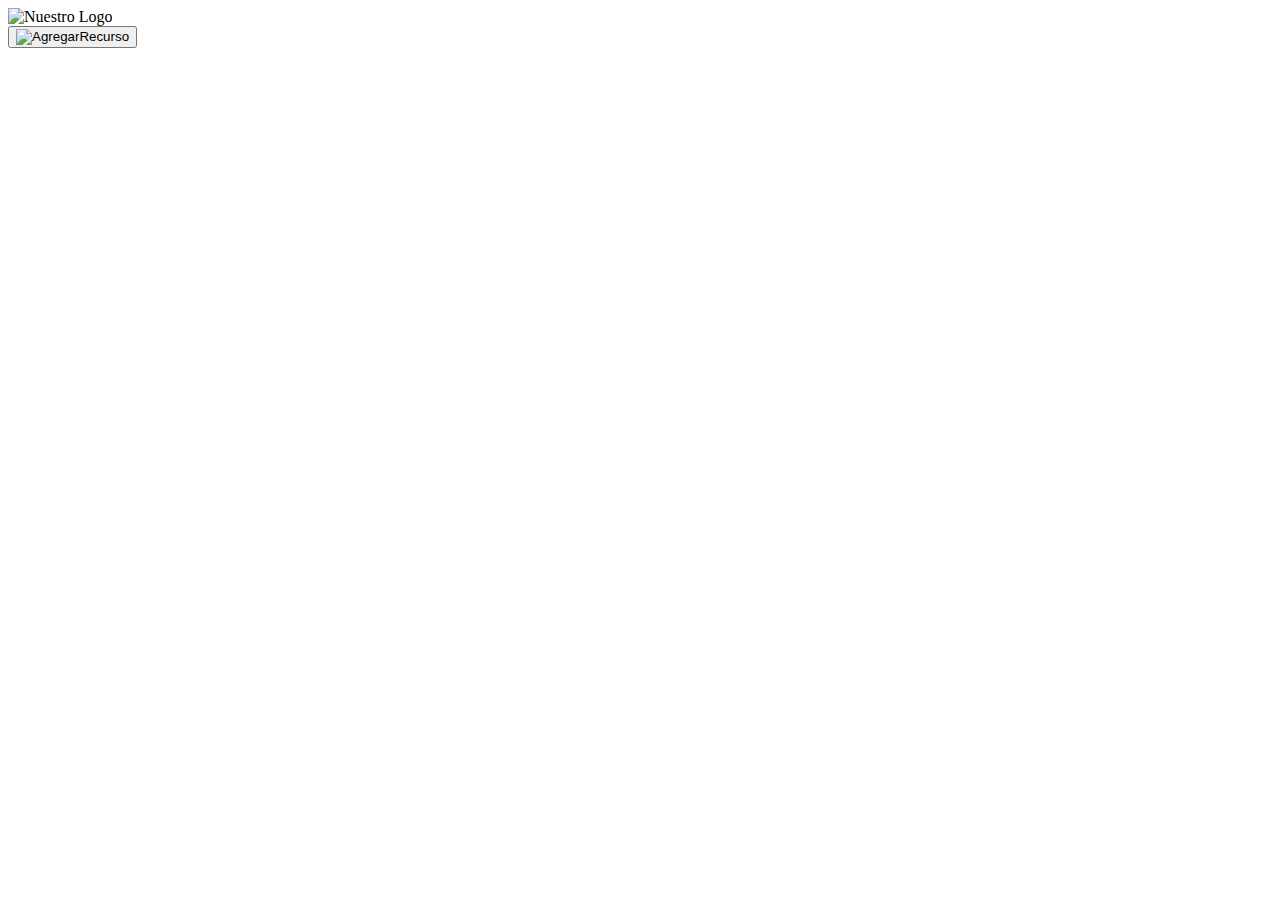
==== views/inicio.html @ b5b2c596 "feat: :sparkles: agregar adding functions" ====
<!DOCTYPE html>
<html lang="en">
<head>
    <meta charset="UTF-8">
    <meta name="viewport" content="width=device-width, initial-scale=1.0">
    <title>Progresso</title>
    <link rel="stylesheet" href="../styles/style.css">
</head>
<body>
    <header>
        <img src="../Images/Diseño sin título.png" alt="Nuestro Logo" width="200px">
    </header>
        <button class="botonAdd"><img src="../assets/agregar.svg" alt="Agregar ">Recurso</button>
        <section class="formularioAgregarSource">
            <form id="agregarCampos">
                <label for="nombre">Nombre: </label>
                <input type="text" id="nombreRecurso" name="nombre" required>
                <br><br>
                <label for="genero">Género: </label>
                <select name="genero" id="generoRecurso" multiple required>
                    <option value="accion">Acción</option>
                    <option value="aventura">Aventura</option>
                    <option value="comedia">Comedia</option>
                    <option value="drama">Drama</option>
                    <option value="terror">Terror</option>
                    <option value="romance">Romance</option>
                    <option value="ciencia_ficcion">Ciencia Ficción</option>
                    <option value="biografia">Biografía</option>
                    <option value="misterio">Misterio</option>
                    <option value="musical">Musical</option>
                </select>
                <br><br>
                <label for="plataforma">Plataforma: </label>
                <select name="plataforma" id="plataformaRecurso" multiple required>
                    <option value="netflix">Netflix</option>
                    <option value="disney">Disney+</option>
                    <option value="amazon">Amazon</option>
                    <option value="hbo">HBO max</option>
                    <option value="crunchyroll">Crunchyroll</option>
                    <option value="wattpad">Wattpad</option>
                    <option value="google_play">Google Play Libros</option>
                </select>
                <br><br>
                <label for="estado">Estado: </label>
                <select name="estado" id="estadoRecurso" multiple required>
                    <option value="terminado">Terminado</option>
                    <option value="progreso">En Progreso</option>
                    <option value="pendiente">Pediente</option>
                    <option value="pausado">En Pausa</option>
                    <option value="en_espera">En Espera</option>
                </select>
                <br><br>
                <label for="formato">Formato: </label>
                <select name="formato" id="formatoRecurso" multiple required>
                    <option value="libro">Libro</option>
                    <option value="pelicula">Película</option>
                    <option value="serie">Serie de TV</option>
                </select>
                <br><br>
                <label for="fecha">Terminado en: </label>
                <input type="date" id="fechaRecurso" name="fecha">
                <br><br>
                <label for="calificacion">Calificación: </label>
                <div class="calificacion">
                    <input type="radio" id="star5" name="rate" value="5" />
                    <label for="star5" title="text"
                    ><svg
                    viewBox="0 0 576 512"
                    height="1em"
                    xmlns="http://www.w3.org/2000/svg"
                    class="star-solid"
                    >
                    <path
                        d="M316.9 18C311.6 7 300.4 0 288.1 0s-23.4 7-28.8 18L195 150.3 51.4 171.5c-12 1.8-22 10.2-25.7 21.7s-.7 24.2 7.9 32.7L137.8 329 113.2 474.7c-2 12 3 24.2 12.9 31.3s23 8 33.8 2.3l128.3-68.5 128.3 68.5c10.8 5.7 23.9 4.9 33.8-2.3s14.9-19.3 12.9-31.3L438.5 329 542.7 225.9c8.6-8.5 11.7-21.2 7.9-32.7s-13.7-19.9-25.7-21.7L381.2 150.3 316.9 18z"
                    ></path></svg
                ></label>
                <input type="radio" id="star4" name="rate" value="4" />
                <label for="star4" title="text"
                    ><svg
                    viewBox="0 0 576 512"
                    height="1em"
                    xmlns="http://www.w3.org/2000/svg"
                    class="star-solid"
                    >
                    <path
                        d="M316.9 18C311.6 7 300.4 0 288.1 0s-23.4 7-28.8 18L195 150.3 51.4 171.5c-12 1.8-22 10.2-25.7 21.7s-.7 24.2 7.9 32.7L137.8 329 113.2 474.7c-2 12 3 24.2 12.9 31.3s23 8 33.8 2.3l128.3-68.5 128.3 68.5c10.8 5.7 23.9 4.9 33.8-2.3s14.9-19.3 12.9-31.3L438.5 329 542.7 225.9c8.6-8.5 11.7-21.2 7.9-32.7s-13.7-19.9-25.7-21.7L381.2 150.3 316.9 18z"
                    ></path></svg
                ></label>
                <input type="radio" id="star3" name="rate" value="3" />
                <label for="star3" title="text"
                    ><svg
                    viewBox="0 0 576 512"
                    height="1em"
                    xmlns="http://www.w3.org/2000/svg"
                    class="star-solid"
                    >
                    <path
                        d="M316.9 18C311.6 7 300.4 0 288.1 0s-23.4 7-28.8 18L195 150.3 51.4 171.5c-12 1.8-22 10.2-25.7 21.7s-.7 24.2 7.9 32.7L137.8 329 113.2 474.7c-2 12 3 24.2 12.9 31.3s23 8 33.8 2.3l128.3-68.5 128.3 68.5c10.8 5.7 23.9 4.9 33.8-2.3s14.9-19.3 12.9-31.3L438.5 329 542.7 225.9c8.6-8.5 11.7-21.2 7.9-32.7s-13.7-19.9-25.7-21.7L381.2 150.3 316.9 18z"
                    ></path></svg
                ></label>
                <input type="radio" id="star2" name="rate" value="2" />
                <label for="star2" title="text"
                    ><svg
                    viewBox="0 0 576 512"
                    height="1em"
                    xmlns="http://www.w3.org/2000/svg"
                    class="star-solid"
                    >
                    <path
                        d="M316.9 18C311.6 7 300.4 0 288.1 0s-23.4 7-28.8 18L195 150.3 51.4 171.5c-12 1.8-22 10.2-25.7 21.7s-.7 24.2 7.9 32.7L137.8 329 113.2 474.7c-2 12 3 24.2 12.9 31.3s23 8 33.8 2.3l128.3-68.5 128.3 68.5c10.8 5.7 23.9 4.9 33.8-2.3s14.9-19.3 12.9-31.3L438.5 329 542.7 225.9c8.6-8.5 11.7-21.2 7.9-32.7s-13.7-19.9-25.7-21.7L381.2 150.3 316.9 18z"
                    ></path></svg
                ></label>
                <input type="radio" id="star1" name="rate" value="1" />
                <label for="star1" title="text"
                    ><svg
                    viewBox="0 0 576 512"
                    height="1em"
                    xmlns="http://www.w3.org/2000/svg"
                    class="star-solid"
                    >
                    <path
                        d="M316.9 18C311.6 7 300.4 0 288.1 0s-23.4 7-28.8 18L195 150.3 51.4 171.5c-12 1.8-22 10.2-25.7 21.7s-.7 24.2 7.9 32.7L137.8 329 113.2 474.7c-2 12 3 24.2 12.9 31.3s23 8 33.8 2.3l128.3-68.5 128.3 68.5c10.8 5.7 23.9 4.9 33.8-2.3s14.9-19.3 12.9-31.3L438.5 329 542.7 225.9c8.6-8.5 11.7-21.2 7.9-32.7s-13.7-19.9-25.7-21.7L381.2 150.3 316.9 18z"
                    ></path></svg
                ></label>
                </div>
                <label for="resena">Reseña:</label>
                <textarea id="resena" name="resena" rows="5" cols="40" placeholder="Escribe tu reseña aquí..." required></textarea>
                <br><br>    
            </form>
            <div class="btn">
                <button id="guardar">¡Guardar!</button>
                <button id="cancelar">Cancelar</button>
            </div>
            
        </section>
    <script src="../JS/main.js"></script>
</body>
</html>
---- styles/style.css ----
.formularioAgregarSource{
    display: none;
}

.calificacion:not(:checked) > input {
    position: absolute;
    appearance: none;
  }
  
  .calificacion:not(:checked) > label {
    float: right;
    cursor: pointer;
    font-size: 30px;
    fill: #666;
  }
  
  .calificacion:not(:checked) > label > svg {
    fill: #666; /* Set default color for SVG */
    transition: fill 0.3s ease; /* Add a transition effect */
  }
  
  .calificacion > input:checked + label:hover,
  .calificacion > input:checked + label:hover ~ label,
  .calificacion > input:checked ~ label:hover,
  .calificacion > input:checked ~ label:hover ~ label,
  .calificacion > label:hover ~ input:checked ~ label {
    fill: #e58e09;
  }
  
  .calificacion:not(:checked) > label:hover,
  .calificacion:not(:checked) > label:hover ~ label {
    fill: #ff9e0b;
  }
  
  .calificacion > input:checked ~ label > svg {
    fill: #ffa723; /* Set color for selected stars */
  }
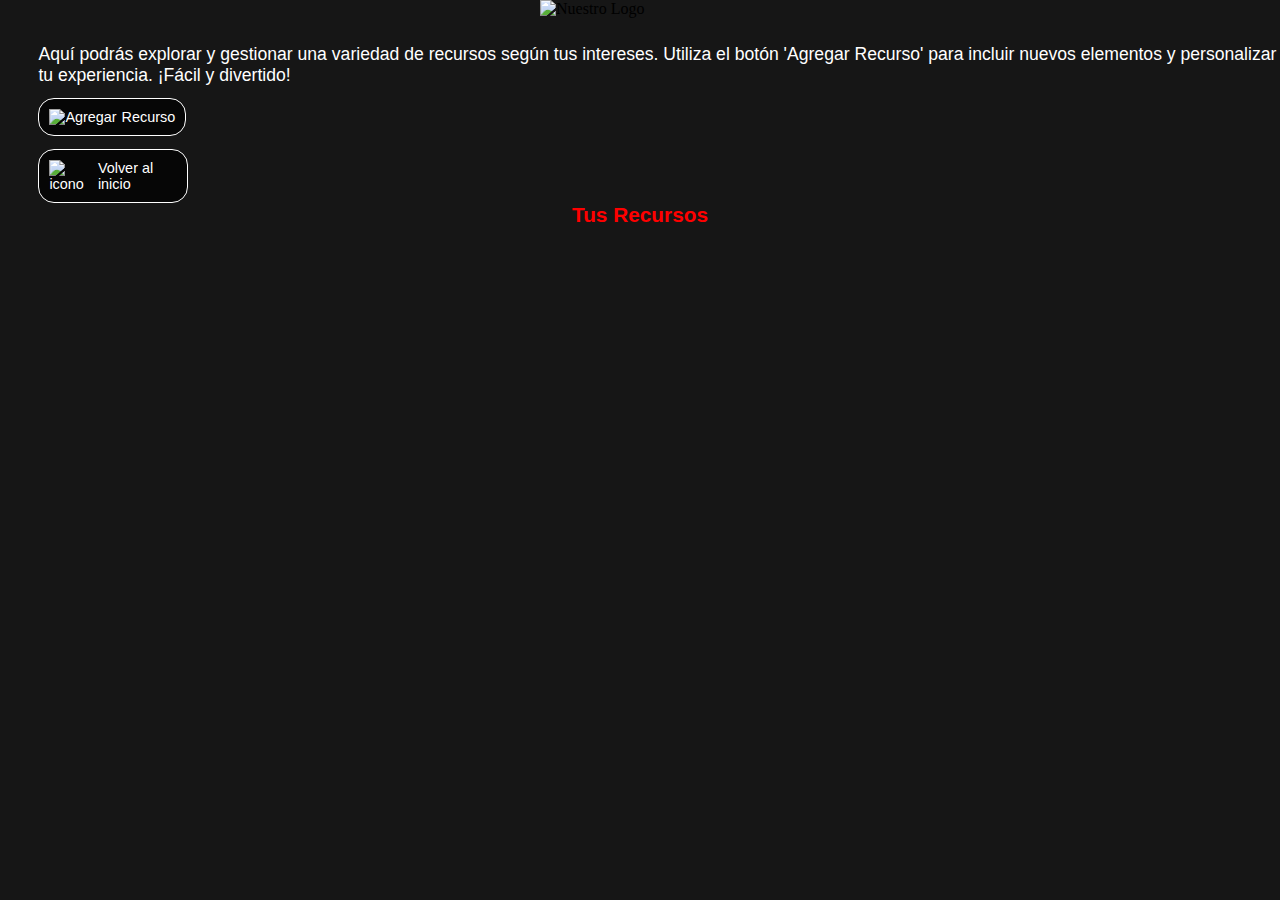
==== commit 1499227b: "feat: :lipstick: responsive updated for main pages" ====
--- a/views/inicio.html
+++ b/views/inicio.html
@@ -1,138 +1,170 @@
 <!DOCTYPE html>
 <html lang="en">
-<head>
-    <meta charset="UTF-8">
-    <meta name="viewport" content="width=device-width, initial-scale=1.0">
+  <head>
+    <meta charset="UTF-8" />
+    <meta name="viewport" content="width=device-width, initial-scale=1.0" />
     <title>Progresso</title>
-    <link rel="stylesheet" href="../styles/style.css">
-</head>
-<body>
+    <link rel="stylesheet" href="../styles/style.css" />
+  </head>
+  <body>
     <header>
-        <img src="../Images/Diseño sin título.png" alt="Nuestro Logo" width="200px">
+      <img
+        src="../Images/Diseño sin título.png"
+        alt="Nuestro Logo"
+        width="200px"
+      />
     </header>
-        <button class="botonAdd"><img src="../assets/agregar.svg" alt="Agregar ">Recurso</button>
-        <section class="formularioAgregarSource">
-            <form id="agregarCampos">
-                <label for="nombre">Nombre: </label>
-                <input type="text" id="nombreRecurso" name="nombre" required>
-                <br><br>
-                <label for="genero">Género: </label>
-                <select name="genero" id="generoRecurso" multiple required>
-                    <option value="accion">Acción</option>
-                    <option value="aventura">Aventura</option>
-                    <option value="comedia">Comedia</option>
-                    <option value="drama">Drama</option>
-                    <option value="terror">Terror</option>
-                    <option value="romance">Romance</option>
-                    <option value="ciencia_ficcion">Ciencia Ficción</option>
-                    <option value="biografia">Biografía</option>
-                    <option value="misterio">Misterio</option>
-                    <option value="musical">Musical</option>
-                </select>
-                <br><br>
-                <label for="plataforma">Plataforma: </label>
-                <select name="plataforma" id="plataformaRecurso" multiple required>
-                    <option value="netflix">Netflix</option>
-                    <option value="disney">Disney+</option>
-                    <option value="amazon">Amazon</option>
-                    <option value="hbo">HBO max</option>
-                    <option value="crunchyroll">Crunchyroll</option>
-                    <option value="wattpad">Wattpad</option>
-                    <option value="google_play">Google Play Libros</option>
-                </select>
-                <br><br>
-                <label for="estado">Estado: </label>
-                <select name="estado" id="estadoRecurso" multiple required>
-                    <option value="terminado">Terminado</option>
-                    <option value="progreso">En Progreso</option>
-                    <option value="pendiente">Pediente</option>
-                    <option value="pausado">En Pausa</option>
-                    <option value="en_espera">En Espera</option>
-                </select>
-                <br><br>
-                <label for="formato">Formato: </label>
-                <select name="formato" id="formatoRecurso" multiple required>
-                    <option value="libro">Libro</option>
-                    <option value="pelicula">Película</option>
-                    <option value="serie">Serie de TV</option>
-                </select>
-                <br><br>
-                <label for="fecha">Terminado en: </label>
-                <input type="date" id="fechaRecurso" name="fecha">
-                <br><br>
-                <label for="calificacion">Calificación: </label>
-                <div class="calificacion">
-                    <input type="radio" id="star5" name="rate" value="5" />
-                    <label for="star5" title="text"
-                    ><svg
-                    viewBox="0 0 576 512"
-                    height="1em"
-                    xmlns="http://www.w3.org/2000/svg"
-                    class="star-solid"
-                    >
-                    <path
-                        d="M316.9 18C311.6 7 300.4 0 288.1 0s-23.4 7-28.8 18L195 150.3 51.4 171.5c-12 1.8-22 10.2-25.7 21.7s-.7 24.2 7.9 32.7L137.8 329 113.2 474.7c-2 12 3 24.2 12.9 31.3s23 8 33.8 2.3l128.3-68.5 128.3 68.5c10.8 5.7 23.9 4.9 33.8-2.3s14.9-19.3 12.9-31.3L438.5 329 542.7 225.9c8.6-8.5 11.7-21.2 7.9-32.7s-13.7-19.9-25.7-21.7L381.2 150.3 316.9 18z"
-                    ></path></svg
-                ></label>
-                <input type="radio" id="star4" name="rate" value="4" />
-                <label for="star4" title="text"
-                    ><svg
-                    viewBox="0 0 576 512"
-                    height="1em"
-                    xmlns="http://www.w3.org/2000/svg"
-                    class="star-solid"
-                    >
-                    <path
-                        d="M316.9 18C311.6 7 300.4 0 288.1 0s-23.4 7-28.8 18L195 150.3 51.4 171.5c-12 1.8-22 10.2-25.7 21.7s-.7 24.2 7.9 32.7L137.8 329 113.2 474.7c-2 12 3 24.2 12.9 31.3s23 8 33.8 2.3l128.3-68.5 128.3 68.5c10.8 5.7 23.9 4.9 33.8-2.3s14.9-19.3 12.9-31.3L438.5 329 542.7 225.9c8.6-8.5 11.7-21.2 7.9-32.7s-13.7-19.9-25.7-21.7L381.2 150.3 316.9 18z"
-                    ></path></svg
-                ></label>
-                <input type="radio" id="star3" name="rate" value="3" />
-                <label for="star3" title="text"
-                    ><svg
-                    viewBox="0 0 576 512"
-                    height="1em"
-                    xmlns="http://www.w3.org/2000/svg"
-                    class="star-solid"
-                    >
-                    <path
-                        d="M316.9 18C311.6 7 300.4 0 288.1 0s-23.4 7-28.8 18L195 150.3 51.4 171.5c-12 1.8-22 10.2-25.7 21.7s-.7 24.2 7.9 32.7L137.8 329 113.2 474.7c-2 12 3 24.2 12.9 31.3s23 8 33.8 2.3l128.3-68.5 128.3 68.5c10.8 5.7 23.9 4.9 33.8-2.3s14.9-19.3 12.9-31.3L438.5 329 542.7 225.9c8.6-8.5 11.7-21.2 7.9-32.7s-13.7-19.9-25.7-21.7L381.2 150.3 316.9 18z"
-                    ></path></svg
-                ></label>
-                <input type="radio" id="star2" name="rate" value="2" />
-                <label for="star2" title="text"
-                    ><svg
-                    viewBox="0 0 576 512"
-                    height="1em"
-                    xmlns="http://www.w3.org/2000/svg"
-                    class="star-solid"
-                    >
-                    <path
-                        d="M316.9 18C311.6 7 300.4 0 288.1 0s-23.4 7-28.8 18L195 150.3 51.4 171.5c-12 1.8-22 10.2-25.7 21.7s-.7 24.2 7.9 32.7L137.8 329 113.2 474.7c-2 12 3 24.2 12.9 31.3s23 8 33.8 2.3l128.3-68.5 128.3 68.5c10.8 5.7 23.9 4.9 33.8-2.3s14.9-19.3 12.9-31.3L438.5 329 542.7 225.9c8.6-8.5 11.7-21.2 7.9-32.7s-13.7-19.9-25.7-21.7L381.2 150.3 316.9 18z"
-                    ></path></svg
-                ></label>
-                <input type="radio" id="star1" name="rate" value="1" />
-                <label for="star1" title="text"
-                    ><svg
-                    viewBox="0 0 576 512"
-                    height="1em"
-                    xmlns="http://www.w3.org/2000/svg"
-                    class="star-solid"
-                    >
-                    <path
-                        d="M316.9 18C311.6 7 300.4 0 288.1 0s-23.4 7-28.8 18L195 150.3 51.4 171.5c-12 1.8-22 10.2-25.7 21.7s-.7 24.2 7.9 32.7L137.8 329 113.2 474.7c-2 12 3 24.2 12.9 31.3s23 8 33.8 2.3l128.3-68.5 128.3 68.5c10.8 5.7 23.9 4.9 33.8-2.3s14.9-19.3 12.9-31.3L438.5 329 542.7 225.9c8.6-8.5 11.7-21.2 7.9-32.7s-13.7-19.9-25.7-21.7L381.2 150.3 316.9 18z"
-                    ></path></svg
-                ></label>
-                </div>
-                <label for="resena">Reseña:</label>
-                <textarea id="resena" name="resena" rows="5" cols="40" placeholder="Escribe tu reseña aquí..." required></textarea>
-                <br><br>    
-            </form>
-            <div class="btn">
-                <button id="guardar">¡Guardar!</button>
-                <button id="cancelar">Cancelar</button>
-            </div>
-            
+    <div id="saludo">
+      <span id="nombre"></span>
+    </div>
+    <section class="introduccion">
+      <p>
+        Aquí podrás explorar y gestionar una variedad de recursos según tus
+        intereses. Utiliza el botón 'Agregar Recurso' para incluir nuevos
+        elementos y personalizar tu experiencia. ¡Fácil y divertido!
+      </p>
+    </section>
+    <button class="botonAdd">
+      <img src="../assets/agregar.svg" alt="Agregar " />Recurso
+    </button>
+    <a href="index.html" class="atrasInicio"><img src="../assets/inicio.svg" alt="icono">Volver al inicio</a>
+    <h1 class="tusRecursos">Tus Recursos</h1>
+    <section class="formularioAgregarSource">
+      <h1 class="tituloForm">¡Hora de agregar!</h1>
+      <form id="agregarCampos">
+        <label for="nombre">Nombre: </label>
+        <input type="text" id="nombreRecurso" name="nombre" required />
+        <br /><br />
+        <label for="genero">Género: </label>
+        <select name="genero" id="generoRecurso" required>
+          <option value="Acción">Acción</option>
+          <option value="Aventura">Aventura</option>
+          <option value="Comedia">Comedia</option>
+          <option value="Drama">Drama</option>
+          <option value="Terror">Terror</option>
+          <option value="Romance">Romance</option>
+          <option value="Ciencia Ficción">Ciencia Ficción</option>
+          <option value="Biografía">Biografía</option>
+          <option value="Misterio">Misterio</option>
+          <option value="Musical">Musical</option>
+        </select>
+        <br /><br />
+        <label for="plataforma">Plataforma: </label>
+        <select name="plataforma" id="plataformaRecurso" required>
+          <option value="Netflix">Netflix</option>
+          <option value="Disney+">Disney+</option>
+          <option value="Amazon">Amazon</option>
+          <option value="HBO max">HBO max</option>
+          <option value="Crunchyroll">Crunchyroll</option>
+          <option value="Wattpad">Wattpad</option>
+          <option value="Google Libros">Google Play Libros</option>
+        </select>
+        <br /><br />
+        <label for="estado">Estado: </label>
+        <select name="estado" id="estadoRecurso" required>
+          <option value="Terminado">Terminado</option>
+          <option value="Progreso">En Progreso</option>
+          <option value="Pendiente">Pediente</option>
+          <option value="Pausado">En Pausa</option>
+          <option value="En espera">En Espera</option>
+        </select>
+        <br /><br />
+        <label for="formato">Formato: </label>
+        <select name="formato" id="formatoRecurso" required>
+          <option value="Libro">Libro</option>
+          <option value="Película">Película</option>
+          <option value="Serie">Serie de TV</option>
+        </select>
+        <br /><br />
+        <label for="fecha">Terminado en: </label>
+        <input type="date" id="fechaRecurso" name="fecha" />
+        <br /><br />
+        <section class="Calificacion">
+          <label for="calificacion">Calificación: </label>
+          <div class="calificacion">
+            <input type="radio" id="star5" name="rate" value="5" />
+            <label for="star5" title="text"
+              ><svg
+                viewBox="0 0 576 512"
+                height="1em"
+                xmlns="http://www.w3.org/2000/svg"
+                class="star-solid"
+              >
+                <path
+                  d="M316.9 18C311.6 7 300.4 0 288.1 0s-23.4 7-28.8 18L195 150.3 51.4 171.5c-12 1.8-22 10.2-25.7 21.7s-.7 24.2 7.9 32.7L137.8 329 113.2 474.7c-2 12 3 24.2 12.9 31.3s23 8 33.8 2.3l128.3-68.5 128.3 68.5c10.8 5.7 23.9 4.9 33.8-2.3s14.9-19.3 12.9-31.3L438.5 329 542.7 225.9c8.6-8.5 11.7-21.2 7.9-32.7s-13.7-19.9-25.7-21.7L381.2 150.3 316.9 18z"
+                ></path></svg
+            ></label>
+            <input type="radio" id="star4" name="rate" value="4" />
+            <label for="star4" title="text"
+              ><svg
+                viewBox="0 0 576 512"
+                height="1em"
+                xmlns="http://www.w3.org/2000/svg"
+                class="star-solid"
+              >
+                <path
+                  d="M316.9 18C311.6 7 300.4 0 288.1 0s-23.4 7-28.8 18L195 150.3 51.4 171.5c-12 1.8-22 10.2-25.7 21.7s-.7 24.2 7.9 32.7L137.8 329 113.2 474.7c-2 12 3 24.2 12.9 31.3s23 8 33.8 2.3l128.3-68.5 128.3 68.5c10.8 5.7 23.9 4.9 33.8-2.3s14.9-19.3 12.9-31.3L438.5 329 542.7 225.9c8.6-8.5 11.7-21.2 7.9-32.7s-13.7-19.9-25.7-21.7L381.2 150.3 316.9 18z"
+                ></path></svg
+            ></label>
+            <input type="radio" id="star3" name="rate" value="3" />
+            <label for="star3" title="text"
+              ><svg
+                viewBox="0 0 576 512"
+                height="1em"
+                xmlns="http://www.w3.org/2000/svg"
+                class="star-solid"
+              >
+                <path
+                  d="M316.9 18C311.6 7 300.4 0 288.1 0s-23.4 7-28.8 18L195 150.3 51.4 171.5c-12 1.8-22 10.2-25.7 21.7s-.7 24.2 7.9 32.7L137.8 329 113.2 474.7c-2 12 3 24.2 12.9 31.3s23 8 33.8 2.3l128.3-68.5 128.3 68.5c10.8 5.7 23.9 4.9 33.8-2.3s14.9-19.3 12.9-31.3L438.5 329 542.7 225.9c8.6-8.5 11.7-21.2 7.9-32.7s-13.7-19.9-25.7-21.7L381.2 150.3 316.9 18z"
+                ></path></svg
+            ></label>
+            <input type="radio" id="star2" name="rate" value="2" />
+            <label for="star2" title="text"
+              ><svg
+                viewBox="0 0 576 512"
+                height="1em"
+                xmlns="http://www.w3.org/2000/svg"
+                class="star-solid"
+              >
+                <path
+                  d="M316.9 18C311.6 7 300.4 0 288.1 0s-23.4 7-28.8 18L195 150.3 51.4 171.5c-12 1.8-22 10.2-25.7 21.7s-.7 24.2 7.9 32.7L137.8 329 113.2 474.7c-2 12 3 24.2 12.9 31.3s23 8 33.8 2.3l128.3-68.5 128.3 68.5c10.8 5.7 23.9 4.9 33.8-2.3s14.9-19.3 12.9-31.3L438.5 329 542.7 225.9c8.6-8.5 11.7-21.2 7.9-32.7s-13.7-19.9-25.7-21.7L381.2 150.3 316.9 18z"
+                ></path></svg
+            ></label>
+            <input type="radio" id="star1" name="rate" value="1" />
+            <label for="star1" title="text"
+              ><svg
+                viewBox="0 0 576 512"
+                height="1em"
+                xmlns="http://www.w3.org/2000/svg"
+                class="star-solid"
+              >
+                <path
+                  d="M316.9 18C311.6 7 300.4 0 288.1 0s-23.4 7-28.8 18L195 150.3 51.4 171.5c-12 1.8-22 10.2-25.7 21.7s-.7 24.2 7.9 32.7L137.8 329 113.2 474.7c-2 12 3 24.2 12.9 31.3s23 8 33.8 2.3l128.3-68.5 128.3 68.5c10.8 5.7 23.9 4.9 33.8-2.3s14.9-19.3 12.9-31.3L438.5 329 542.7 225.9c8.6-8.5 11.7-21.2 7.9-32.7s-13.7-19.9-25.7-21.7L381.2 150.3 316.9 18z"
+                ></path></svg
+            ></label>
+          </div>
         </section>
+        <section class="opinion">
+          <label for="resena">Reseña:</label>
+          <textarea
+            id="resena"
+            name="resena"
+            rows="5"
+            cols="40"
+            placeholder="Escribe tu reseña aquí..."
+            required
+          ></textarea>
+          <br /><br />
+        </section>
+      </form>
+      <div class="btn">
+        <button id="guardar">¡Guardar!</button>
+        <button id="cancelar">Cancelar</button>
+      </div>
+    </section>
+    <div class="oscurecer"></div>
+    <section class="filtrar"></section>
+    <ul class="recursos"></ul>
     <script src="../JS/main.js"></script>
-</body>
-</html>+  </body>
+</html>
--- a/styles/style.css
+++ b/styles/style.css
@@ -1,5 +1,313 @@
+*{
+  padding: 0;
+  margin: 0;
+  box-sizing: border-box;
+}
+
+
+@keyframes fadeInTop{
+  0%{
+      transform: translateY(-50px);
+  }
+  100%{
+      transform: translateY(0px);
+  }
+}
+
+@keyframes upDown{
+  0%{
+      transform: translateY(0px);
+  }
+  100%{
+      transform: translateY(-50px);
+  }
+}
+
+header{
+  background-color: #161616;
+  display: flex;
+  align-items: center;
+  justify-content: center;
+}
+
+/*Inicio*/
+
+.background{
+  position: fixed;
+  top: 0;
+  left: 0;
+  width: 100%;
+  height: 100%;
+  z-index: -2;
+}
+
+.container-fondo::before {
+  content: "";
+  font-size: 24px;
+  position: fixed;
+  left: 0;
+  top: 0;
+  width: 100%;
+  height: 100%;
+  background-color: rgba(0, 0, 0, 0.7);
+  z-index: -1;
+}
+
+.descripcion{
+  margin: auto;
+  margin-top: 12%;
+  width: 50%;
+  animation: fadeInTop 2s ease forwards;
+}
+
+.titulo{
+  color: #ffff;
+  text-align: center;
+  font-family: 'Franklin Gothic Medium', 'Arial Narrow', Arial, sans-serif;
+  font-size: 2em;
+}
+
+.intro{
+  color: #fff;
+  text-align: center;
+  padding: 20px 0 20px 0;
+  font-size: 1.1em;
+  font-family: 'Franklin Gothic Medium', 'Arial Narrow', Arial, sans-serif;
+}
+
+.intro span{
+  color: red;
+  font-weight: bold;
+}
+
+.logIn,
+.signUp,
+.boton{
+  padding: 10px;
+  border-radius: 16px;
+  font-size: 1em;
+  border: 1px solid white;
+  background-color: rgba(0, 0, 0, 0.7);
+  color: white;
+}
+
+.botones{
+  display: flex;
+  justify-content: center;
+  gap: 10%;
+  width: 80%;
+  margin: auto;
+}
+
+.logIn:hover,
+.signUp:hover,
+.boton:hover,
+.botonAdd:hover,
+#guardar:hover,
+#cancelar:hover,
+.atrasInicio:hover{
+  scale: 1.1;
+  background-color: red;
+  cursor: pointer;
+}
+
+/*Inicio sesión, registro*/
+.parrafo{
+  color: #fff;
+  text-align: center;
+  padding-top: 10%;
+  font-family: 'Franklin Gothic Medium', 'Arial Narrow', Arial, sans-serif;
+  font-size: 1.4em;
+  animation: fadeInTop 2s ease forwards;
+}
+
+#iniciarForm,
+#registroForm{
+  display: flex;
+  justify-content: center;
+  flex-direction: column;
+  align-items: center;
+  gap: 30px;
+  margin-top: 2%; /*responsive*/
+  animation: fadeInTop 2s ease forwards;
+}
+
+.iniciarCampo,
+.registroCampo{
+  display: flex;
+  flex-direction: column-reverse;
+  color: #fff;
+  align-items: center;
+  font-family: 'Franklin Gothic Medium', 'Arial Narrow', Arial, sans-serif;
+  gap: 10px;
+}
+
+.iniciarCampo label,
+.registroCampo label{
+  color: red;
+  font-weight: bold;
+}
+
+.iniciarCampo input,
+.registroCampo input{
+  border: 1px solid #fff;
+  border-radius: 16px;
+  padding: 10px;
+  background-color: rgba(0, 0, 0, 0.7);
+  font-size: 1.em;
+  color: #fff;
+}
+
+.atras{
+  color: #fff;
+  text-decoration: none;
+  text-align: center;
+  margin: 4%;
+  display: block;
+  font-family: 'Franklin Gothic Medium', 'Arial Narrow', Arial, sans-serif;
+  animation: fadeInTop 2s ease forwards;
+  font-size: 1.1em;
+}
+
+
+/*inicio*/
+
+body{
+  background-color: #161616;
+}
+
+#saludo{
+  color: white;
+  text-align:start;
+  font-family: 'Franklin Gothic Medium', 'Arial Narrow', Arial, sans-serif;
+  font-size: 1.5em;
+  animation: fadeInTop 2s ease forwards;
+  padding: 1%;
+  padding-left: 3%;
+}
+
+.introduccion{
+  color: #fff;
+  text-align: start;
+  font-family: 'Franklin Gothic Medium', 'Arial Narrow', Arial, sans-serif;
+  font-size: 1.1em;
+  animation: fadeInTop 2s ease forwards;
+  padding-left: 3%;
+}
+
+.botonAdd{
+  margin-left: 3%;
+  margin-top: 1%;
+  padding: 10px;
+  border-radius: 16px;
+  font-size: 0.9em;
+  border: 1px solid white;
+  background-color: rgba(0, 0, 0, 0.7);
+  color: white;
+  display: flex;
+  align-items: center;
+  gap: 5px;
+  animation: fadeInTop 2s ease forwards;
+}
+
+.atrasInicio{
+  margin-left: 3%;
+  margin-top: 1%;
+  padding: 10px;
+  border-radius: 16px;
+  font-size: 0.9em;
+  border: 1px solid white;
+  background-color: rgba(0, 0, 0, 0.7);
+  color: white;
+  display: flex;
+  align-items: center;
+  max-width: 150px;
+  gap: 5px;
+  animation: fadeInTop 2s ease forwards;
+  font-family: 'Franklin Gothic Medium', 'Arial Narrow', Arial, sans-serif;
+  text-decoration: none;
+}
+
+.tusRecursos{
+  color: red;
+  text-align: center;
+  font-family: 'Franklin Gothic Medium', 'Arial Narrow', Arial, sans-serif;
+  font-size: 1.3em;
+  animation: fadeInTop 2s ease forwards;
+}
+
+.oscurecer {
+  display: none; 
+  position: fixed;
+  top: 0;
+  left: 0;
+  width: 100%;
+  height: 100%;
+  background-color: rgba(0, 0, 0, 0.7);
+  z-index: 900; 
+}
+
+.oscurecer.activo {
+  display: block;
+  opacity: 1;
+}
+
+/*formulario*/
+
 .formularioAgregarSource{
-    display: none;
+  display: none;
+  position: fixed;
+  width: 50%;
+  left: 25%;
+  right: 25%;
+  transform: translate(-50%, -50%); 
+  background-color: #161616; 
+  border: 1px solid #ccc; 
+  border-radius: 8px; 
+  box-shadow: 0 4px 8px rgba(0,0,0,0.2); 
+  padding: 20px; 
+  font-family: sans-serif; 
+  z-index: 1000; 
+  animation: fadeInTop 2s ease forwards;
+}
+
+.formularioAgregarSource.oculto {
+  opacity: 0;
+  transform: scale(0.95);
+}
+
+#agregarCampos label{
+  color: white;
+  font-family:'Franklin Gothic Medium', 'Arial Narrow', Arial, sans-serif;
+  font-size: 0.9em;
+}
+
+#agregarCampos input,
+#agregarCampos select,
+textarea {
+  border-radius: 16px;
+  background-color: rgba(0, 0, 0, 0.1);
+  border: 1px solid white;
+  color: white;
+  padding-left: 5px;
+}
+
+#agregarCampos select option {
+  padding: 5px; 
+  background-color: #161616;
+}
+
+.Calificacion{
+  display: flex;
+  gap: 10px;
+}
+
+.tituloForm{
+  text-align: center;
+  color: red;
+  font-size: 1.2em;
+  font-family: 'Franklin Gothic Medium', 'Arial Narrow', Arial, sans-serif;
+  padding-bottom: 2%;
 }
 
 .calificacion:not(:checked) > input {
@@ -15,10 +323,14 @@
   }
   
   .calificacion:not(:checked) > label > svg {
-    fill: #666; /* Set default color for SVG */
-    transition: fill 0.3s ease; /* Add a transition effect */
+    fill: #666; 
+    transition: fill 0.3s ease; 
   }
   
+  .calificacion input[type="radio"] {
+    display: none; 
+  }
+
   .calificacion > input:checked + label:hover,
   .calificacion > input:checked + label:hover ~ label,
   .calificacion > input:checked ~ label:hover,
@@ -33,6 +345,146 @@
   }
   
   .calificacion > input:checked ~ label > svg {
-    fill: #ffa723; /* Set color for selected stars */
-  }
-  +    fill: #ffa723; 
+  }
+
+  .opinion{
+    display: flex;
+    gap: 5px;
+    padding: 20px 0 10px 0;
+  }
+
+  textarea::placeholder {
+    font-family: 'Franklin Gothic Medium', 'Arial Narrow', Arial, sans-serif;
+  }
+
+  textarea{
+    padding: 10px;
+  }
+
+  .btn{
+    display: flex;
+    align-items: center;
+    justify-content: center;
+    gap: 20px;
+    margin: 8px;
+  }
+
+  #guardar,
+  #cancelar{
+    background-color: #161616;
+    border-radius: 16px;
+    border: 1px solid white;
+    padding: 5px;
+    color: white
+  }
+
+
+  /*elementos*/
+
+  li{
+    list-style: none;
+  }
+
+  .recurso{
+    border: 1px solid white;
+    border-radius: 16px;
+    padding: 10px;
+    color: white;
+    font-family: 'Franklin Gothic Medium', 'Arial Narrow', Arial, sans-serif;
+    width: 80%;
+    display: flex;
+    flex-direction: column;
+    gap: 5px;
+  }
+  .recurso span{
+    color: red;
+  }
+
+  .recursos{
+    display: flex;
+    align-items: center;
+    justify-content: center;
+    flex-direction: column;
+    gap: 20px;
+    margin: 2%;
+    animation: fadeInTop 2s ease forwards;
+    margin-bottom: 30px;
+  }
+
+  #nombreSource{
+    color: red;
+    padding: 10px 0 10px 0;
+  }
+
+  .eliminar,
+  #actualizar{
+    background-color: #161616;
+    border-radius: 8px;
+    border: none;
+    padding: 5px;
+    cursor: pointer;
+  }
+
+/*responsive*/
+@media (max-width: 425px){
+  .titulo{
+    font-size: 1.3em;
+  }
+  .intro{
+    font-size: 1em;
+  }
+
+  .botones{
+    display: flex;
+    flex-direction: column;
+    align-items: center;
+    justify-content: center;
+    gap: 10px;
+  }
+  .logIn,
+.signUp{
+  font-size: 0.9em;
+}
+
+#nombre{
+  font-size: 20px;
+}
+.introduccion{
+  font-size: 15px;
+  padding: 20px 10px;
+}
+
+.botonAdd,
+.atrasInicio,
+.boton,
+.atras{
+  padding: 5px;
+  font-size:15px;
+  margin-bottom: 10px;
+}
+
+#nombreSource{
+  font-size: 20px;
+}
+
+#genero,
+#plataforma,
+#estado,
+#formato,
+#fecha,
+#calificacion,
+#resena{
+  font-size: 15px;  
+}
+
+.parrafo{
+  font-size: 1em;
+  margin: 10px;
+}
+
+#iniciarForm label{
+  font-size: 15px;
+}
+
+}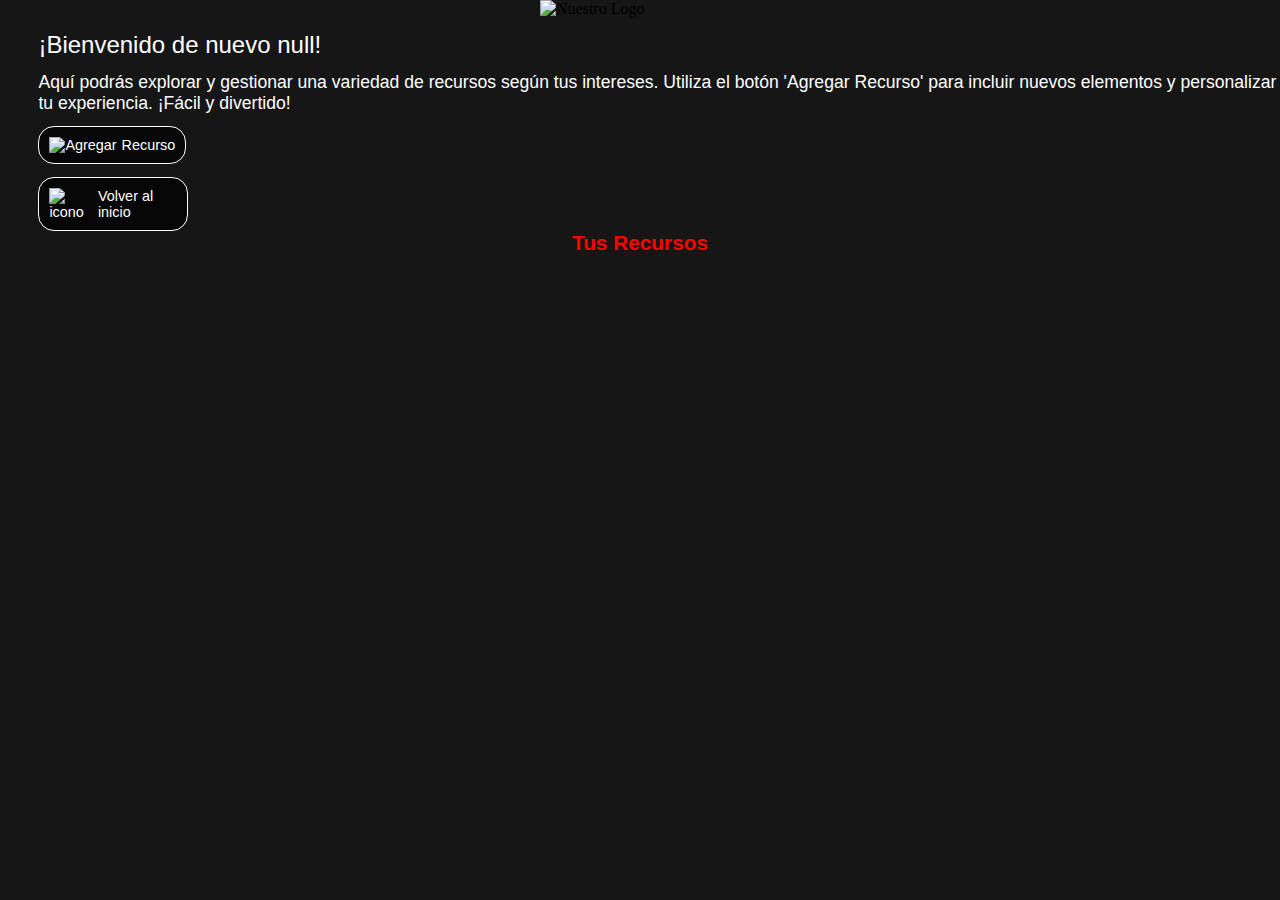
==== commit 445850b9: "feat: :sparkles: update source has been created and finished!" ====
--- a/views/inicio.html
+++ b/views/inicio.html
@@ -162,6 +162,87 @@
         <button id="cancelar">Cancelar</button>
       </div>
     </section>
+
+
+    <section class="formularioActualizarSource">
+      <h1 class="tituloForm">¡Actualiza tu recurso!</h1>
+      <p class="advertencia">Estos son los datos de tu recurso actuales, cambia los que desees (si no los editas mantendrán su valor)</p>
+      <form id="agregarCampos">
+        <label for="nombre">Nombre: </label>
+        <input type="text" id="nombreRecursoActualiza" name="nombre" required />
+        <br /><br />
+        <label for="genero">Género: </label>
+        <select name="genero" id="generoRecursoActualiza" required>
+          <option value="Acción">Acción</option>
+          <option value="Aventura">Aventura</option>
+          <option value="Comedia">Comedia</option>
+          <option value="Drama">Drama</option>
+          <option value="Terror">Terror</option>
+          <option value="Romance">Romance</option>
+          <option value="Ciencia Ficción">Ciencia Ficción</option>
+          <option value="Biografía">Biografía</option>
+          <option value="Misterio">Misterio</option>
+          <option value="Musical">Musical</option>
+        </select>
+        <br /><br />
+        <label for="plataforma">Plataforma: </label>
+        <select name="plataforma" id="plataformaRecursoActualiza" required>
+          <option value="Netflix">Netflix</option>
+          <option value="Disney+">Disney+</option>
+          <option value="Amazon">Amazon</option>
+          <option value="HBO max">HBO max</option>
+          <option value="Crunchyroll">Crunchyroll</option>
+          <option value="Wattpad">Wattpad</option>
+          <option value="Google Libros">Google Play Libros</option>
+        </select>
+        <br /><br />
+        <label for="estado">Estado: </label>
+        <select name="estado" id="estadoRecursoActualiza" required>
+          <option value="Terminado">Terminado</option>
+          <option value="Progreso">En Progreso</option>
+          <option value="Pendiente">Pediente</option>
+          <option value="Pausado">En Pausa</option>
+          <option value="En espera">En Espera</option>
+        </select>
+        <br /><br />
+        <label for="formato">Formato: </label>
+        <select name="formato" id="formatoRecursoActualiza" required>
+          <option value="Libro">Libro</option>
+          <option value="Película">Película</option>
+          <option value="Serie">Serie de TV</option>
+        </select>
+        <br /><br />
+        <label for="fecha">Terminado en: </label>
+        <input type="date" id="fechaRecursoActualiza" name="fecha" />
+        <br /><br />
+        <section class="Calificacion">
+          <label for="calificacion">Calificación: </label>
+          <select name="calificacion" id="calificacionRecursoActualiza" required>
+            <option value="1">1</option>
+            <option value="2">2</option>
+            <option value="3">3</option>
+            <option value="4">4</option>
+            <option value="5">5</option>
+          </select>
+        </section>
+        <section class="opinion">
+          <label for="resena">Reseña:</label>
+          <textarea
+            id="resenaActualiza"
+            name="resena"
+            rows="5"
+            cols="40"
+            placeholder="Escribe tu reseña aquí..."
+            required
+          ></textarea>
+          <br /><br />
+        </section>
+      </form>
+      <div class="btn">
+        <button id="guardarActual">¡Guardar!</button>
+        <button id="cancelarActual">Cancelar</button>
+      </div>
+    </section>
     <div class="oscurecer"></div>
     <section class="filtrar"></section>
     <ul class="recursos"></ul>
--- a/styles/style.css
+++ b/styles/style.css
@@ -105,7 +105,9 @@
 .botonAdd:hover,
 #guardar:hover,
 #cancelar:hover,
-.atrasInicio:hover{
+.atrasInicio:hover,
+#cancelarActual:hover,
+#guardarActual:hover{
   scale: 1.1;
   background-color: red;
   cursor: pointer;
@@ -254,7 +256,8 @@
 
 /*formulario*/
 
-.formularioAgregarSource{
+.formularioAgregarSource,
+.formularioActualizarSource{
   display: none;
   position: fixed;
   width: 50%;
@@ -271,6 +274,7 @@
   animation: fadeInTop 2s ease forwards;
 }
 
+.formularioAgregarSource.oculto,
 .formularioAgregarSource.oculto {
   opacity: 0;
   transform: scale(0.95);
@@ -371,7 +375,9 @@
   }
 
   #guardar,
-  #cancelar{
+  #cancelar,
+  #cancelarActual,
+  #guardarActual{
     background-color: #161616;
     border-radius: 16px;
     border: 1px solid white;
@@ -418,7 +424,7 @@
   }
 
   .eliminar,
-  #actualizar{
+  .actualizar{
     background-color: #161616;
     border-radius: 8px;
     border: none;
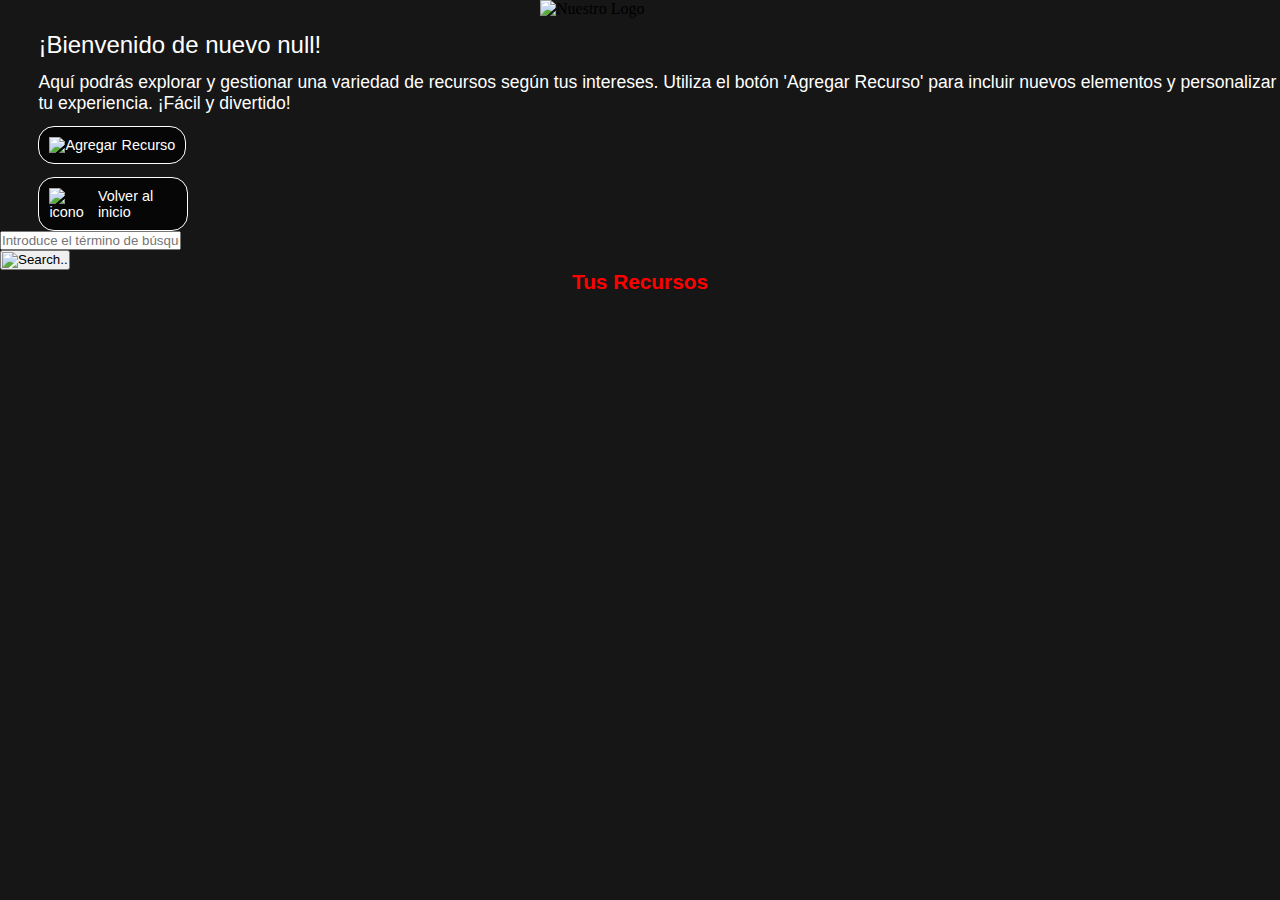
==== commit 8f1b3222: "refactor: :construction: filters on progress" ====
--- a/views/inicio.html
+++ b/views/inicio.html
@@ -24,11 +24,20 @@
         elementos y personalizar tu experiencia. ¡Fácil y divertido!
       </p>
     </section>
-    <button class="botonAdd">
-      <img src="../assets/agregar.svg" alt="Agregar " />Recurso
-    </button>
-    <a href="index.html" class="atrasInicio"><img src="../assets/inicio.svg" alt="icono">Volver al inicio</a>
+    <section class="opcContainer">
+      <button class="botonAdd">
+        <img src="../assets/agregar.svg" alt="Agregar " />Recurso
+      </button>
+      <a href="index.html" class="atrasInicio"><img src="../assets/inicio.svg" alt="icono">Volver al inicio</a>
+      <nav>
+        <div class="form-group">
+        <input type="text" id="searchField" name="query" placeholder="Introduce el término de búsqueda" required>
+        </div>
+        <button><img src="../assets/search.svg" alt="Search.."></button>
+      </nav>
+    </section>
     <h1 class="tusRecursos">Tus Recursos</h1>
+
     <section class="formularioAgregarSource">
       <h1 class="tituloForm">¡Hora de agregar!</h1>
       <form id="agregarCampos">
@@ -245,7 +254,9 @@
     </section>
     <div class="oscurecer"></div>
     <section class="filtrar"></section>
-    <ul class="recursos"></ul>
+    <section class="recursosContainer">
+      <ul class="recursos"></ul>
+    </section>
     <script src="../JS/main.js"></script>
   </body>
 </html>
--- a/styles/style.css
+++ b/styles/style.css
@@ -402,20 +402,27 @@
     display: flex;
     flex-direction: column;
     gap: 5px;
+    min-height: 350px;
   }
   .recurso span{
     color: red;
   }
 
   .recursos{
-    display: flex;
-    align-items: center;
-    justify-content: center;
-    flex-direction: column;
+    display: grid;
+    grid-template-columns:  repeat(auto-fill, minmax(300px, 1fr));
     gap: 20px;
     margin: 2%;
     animation: fadeInTop 2s ease forwards;
     margin-bottom: 30px;
+  }
+
+  .bienvenida{
+    display: flex;
+    align-items: center;
+    justify-content: space-between;
+    width: 90%;
+    margin-bottom: 10px;
   }
 
   #nombreSource{
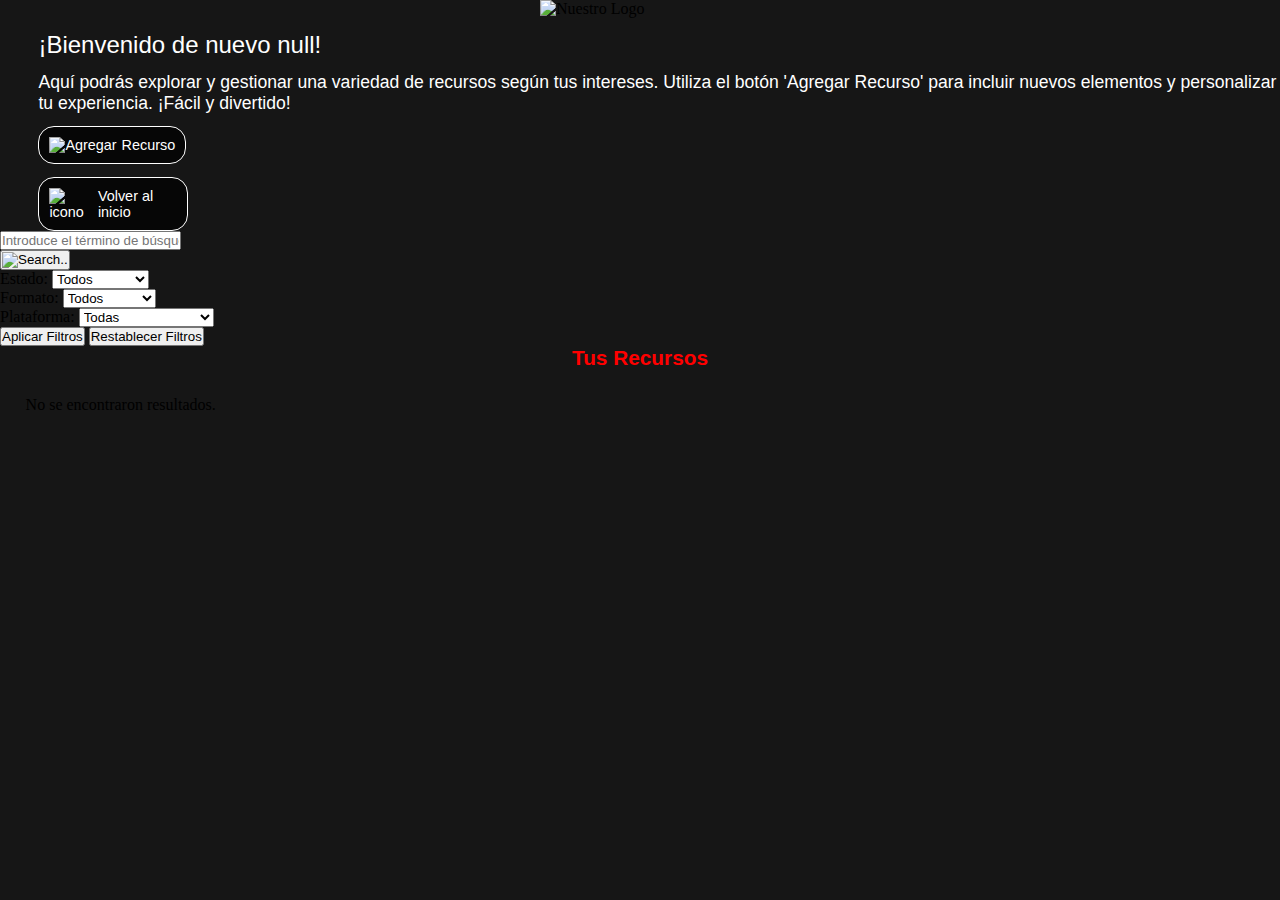
==== commit 36d3dd56: "feat: :sparkles: filters completed, open to changes" ====
--- a/views/inicio.html
+++ b/views/inicio.html
@@ -33,9 +33,46 @@
         <div class="form-group">
         <input type="text" id="searchField" name="query" placeholder="Introduce el término de búsqueda" required>
         </div>
-        <button><img src="../assets/search.svg" alt="Search.."></button>
+        <button class="buscar"><img src="../assets/buscar.svg" alt="Search.."></button>
       </nav>
     </section>
+    <section class="filtros">
+      <div class="filtro">
+          <label for="estadoFiltro">Estado:</label>
+          <select id="estadoFiltro">
+              <option value="">Todos</option>
+              <option value="Terminado">Terminado</option>
+              <option value="Progreso">En Progreso</option>
+              <option value="Pendiente">Pendiente</option>
+              <option value="Pausado">En Pausa</option>
+              <option value="En espera">En Espera</option>
+          </select>
+      </div>
+      <div class="filtro">
+          <label for="formatoFiltro">Formato:</label>
+          <select id="formatoFiltro">
+              <option value="">Todos</option>
+              <option value="Libro">Libro</option>
+              <option value="Película">Película</option>
+              <option value="Serie">Serie de TV</option>
+          </select>
+      </div>
+      <div class="filtro">
+          <label for="plataformaFiltro">Plataforma:</label>
+          <select id="plataformaFiltro">
+              <option value="">Todas</option>
+              <option value="Netflix">Netflix</option>
+              <option value="Disney+">Disney+</option>
+              <option value="Amazon">Amazon</option>
+              <option value="HBO max">HBO max</option>
+              <option value="Crunchyroll">Crunchyroll</option>
+              <option value="Wattpad">Wattpad</option>
+              <option value="Google Libros">Google Play Libros</option>
+          </select>
+      </div>
+      <button id="aplicarFiltros">Aplicar Filtros</button>
+      <button id="restablecerFiltros">Restablecer Filtros</button>
+  </section>
     <h1 class="tusRecursos">Tus Recursos</h1>
 
     <section class="formularioAgregarSource">
